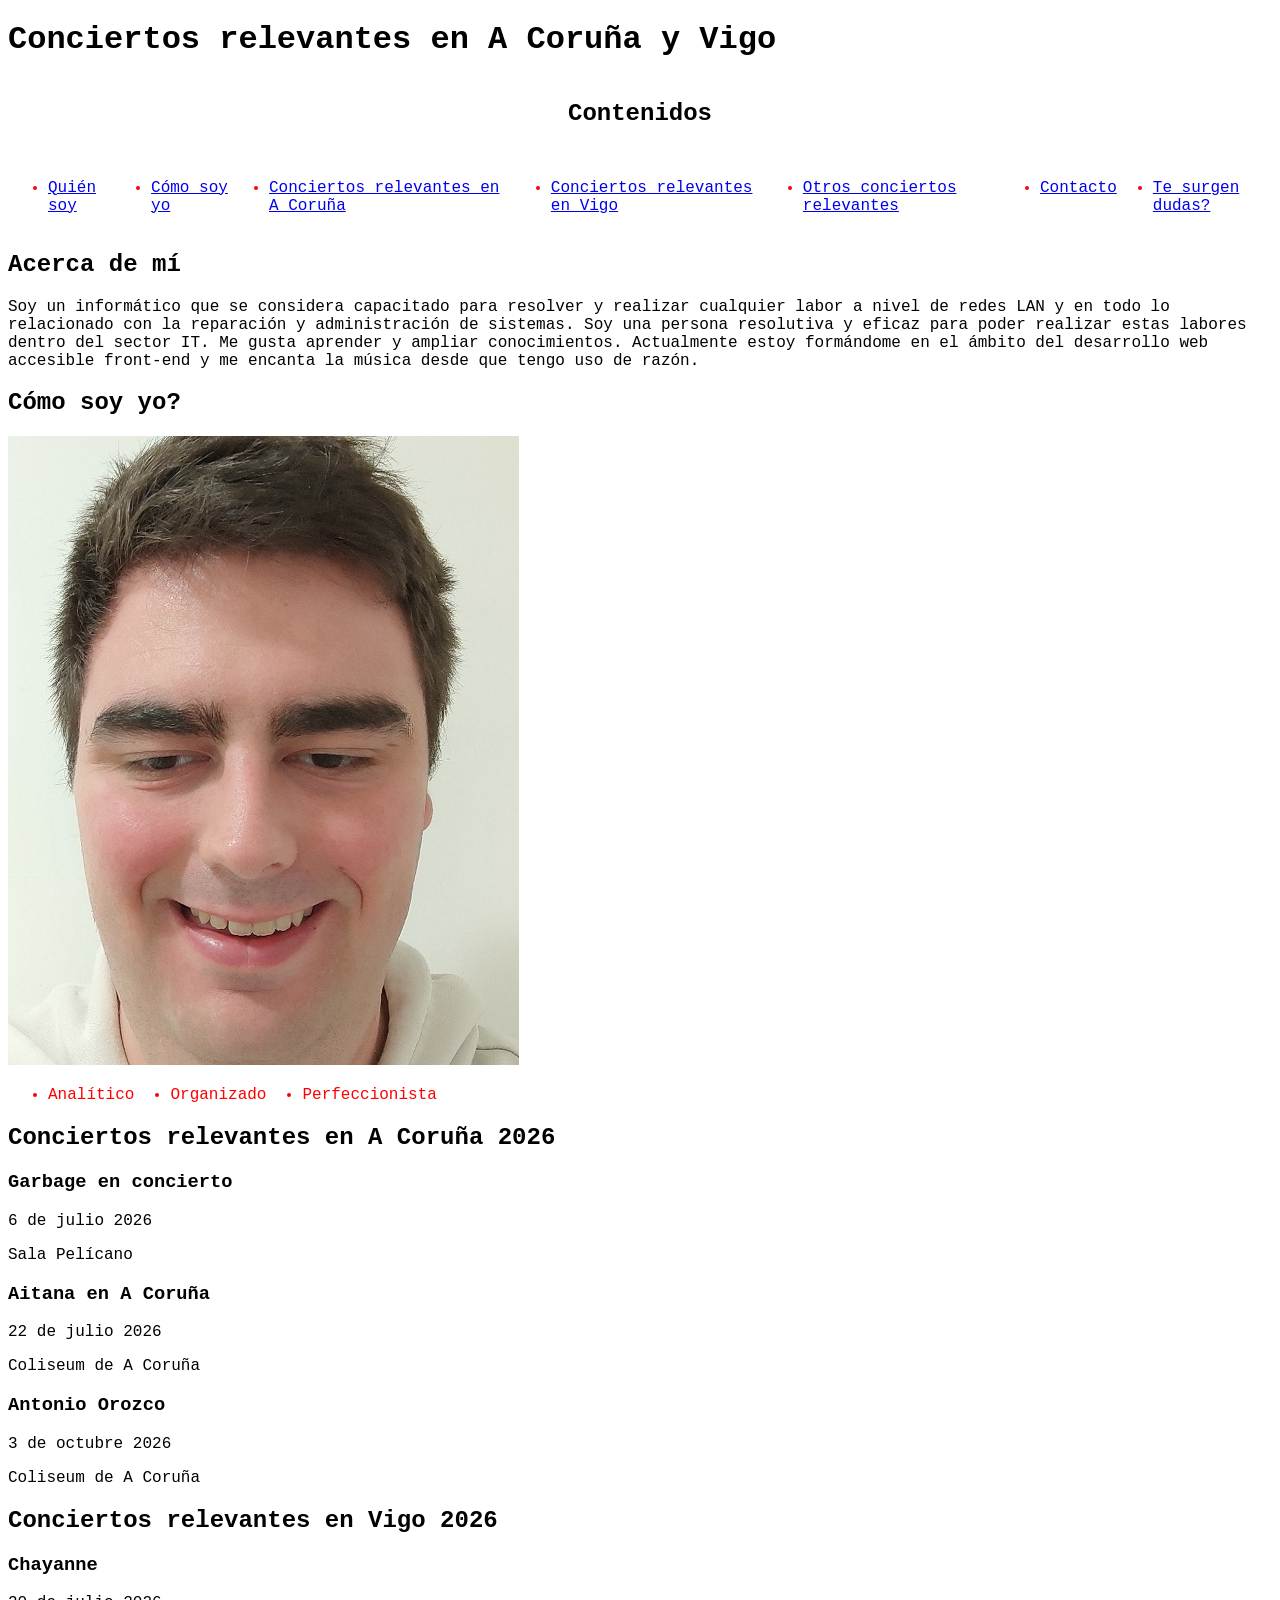
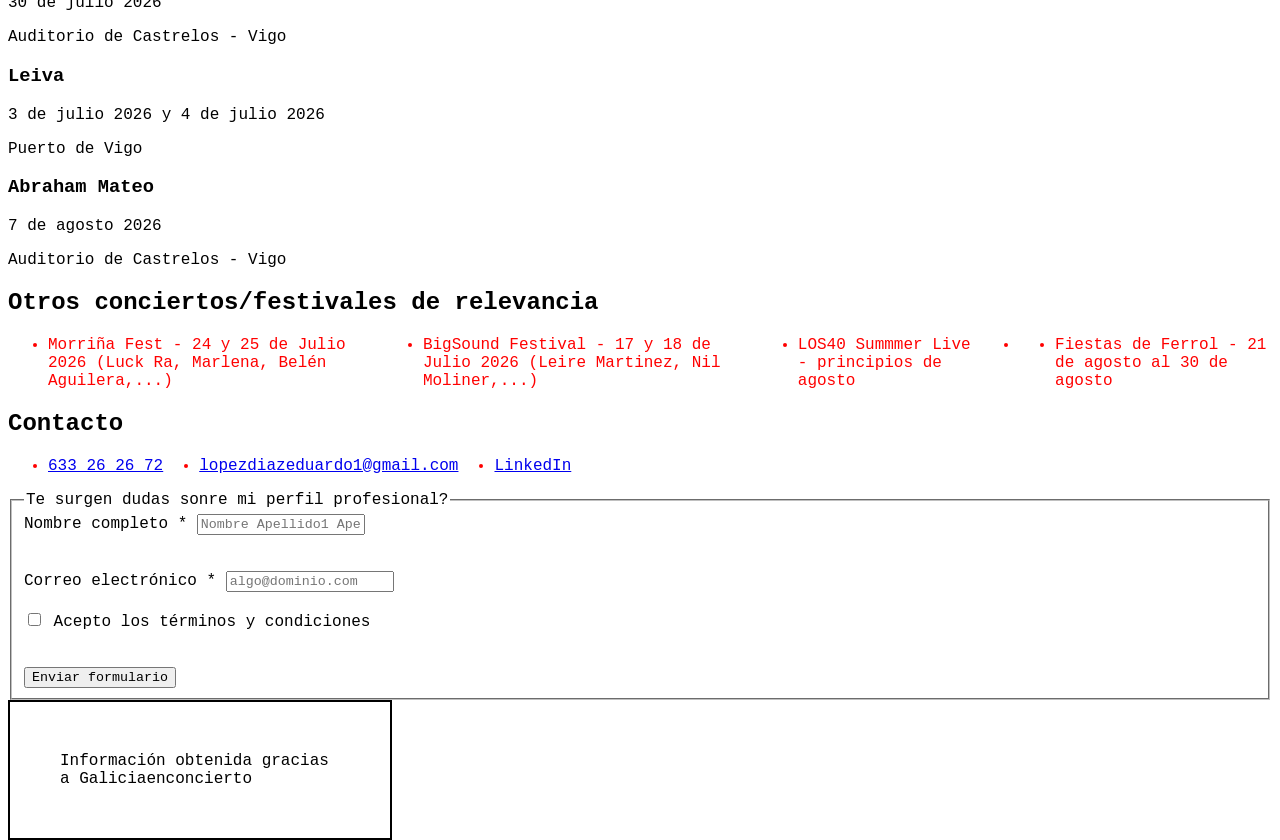
==== conciertos_galicia.html @ bdf468c7 "Actualización del código CSS a nivel responsive" ====
<!DOCTYPE html>
<html lang="es">

</html>

<head>
	<meta charset="UTF-8">
	<meta name="viewport" content="width=device-width, initial-scale=1.0">
	<title>Conciertos relevantes en A Coruña y Vigo</title>
	<link rel="stylesheet" href="estilos_css/fich1.css">
</head>

<body class="destacado">
	<h1> Conciertos relevantes en A Coruña y Vigo </h1>

	<main>
		<nav class="enlaces">
			<h2> Contenidos </h2>
			<ul>
				<li><a href="#acerca_de" title="MI biografía profesional">Quién soy</a></li>
				<li><a href="#foto_perfil" title="Mi foto de perfil">Cómo soy yo</a></li>
				<li><a href="#conciertos_coruna" title="Conciertos relevantes en A Coruña para el 2026">Conciertos relevantes en A Coruña </a></li>
				<li><a href="#conciertos_vigo" title="Conciertos relevantes en Vigo para el 2026">Conciertos relevantes en Vigo </a></li>
				<li><a href="#otros_conciertos" title="Repositorio de programas">Otros conciertos relevantes</a></li>
				<li><a href="#contacto" title="Más información">Contacto</a></li>
				<li><a href="#formulario" title="Quieres saber más sobre mí?">Te surgen dudas?</a></li>
			</ul>
		</nav>
	</main>

	<section>
		<h2 id="acerca_de"> Acerca de mí </h2>
		<article>
			<p> Soy un informático que se considera
				capacitado para resolver y realizar
				cualquier labor a nivel de redes LAN y en
				todo lo relacionado con la reparación y
				administración de sistemas. Soy una
				persona resolutiva y eficaz para poder
				realizar estas labores dentro del sector IT. Me
				gusta aprender y ampliar
				conocimientos.
				Actualmente estoy formándome en el ámbito
				del desarrollo web accesible front-end y me encanta la música desde que tengo uso de razón. </p>
		</article>
	</section>
		<aside id="foto_perfil">
			<h2> Cómo soy yo? </h2>
			<img src="_imagenes/EduardoLopezDiaz_FotoPerfil.JPG" alt="Mi foto de perfil"> </img>
			<ul>
				<li> Analítico </li>
				<li> Organizado </li>
				<li> Perfeccionista </li>
			</ul>
		</aside>
<section id="conciertos_coruna">
		<h2 id="conciertos_coruna"> Conciertos relevantes en A Coruña 2026 </h2>
		<h3> Garbage en concierto </h3>
		<p> 6 de julio 2026 </p>
		<p> Sala Pelícano </p>		
		<h3> Aitana en A Coruña </h3>
		<p> 22 de julio 2026 </p>
		<p> Coliseum de A Coruña </p>	
		<h3> Antonio Orozco </h3>
		<p> 3 de octubre 2026  </p>
		<p> Coliseum de A Coruña </p>	
	</section>
	<section id="conciertos_vigo">
		<h2 id="conciertos_vigo"> Conciertos relevantes en Vigo 2026 </h2>
		<h3> Chayanne </h3>
		<p> 30 de julio 2026 </p>
		<p> Auditorio de Castrelos - Vigo </p>		
		<h3> Leiva </h3>
		<p> 3 de julio 2026 y 4 de julio 2026 </p>
		<p> Puerto de Vigo </p>	
		<h3> Abraham Mateo </h3>
		<p> 7 de agosto 2026  </p>
		<p> Auditorio de Castrelos - Vigo </p>		
	</section>

	<section>
		<h2 id="otros_conciertos"> Otros conciertos/festivales de relevancia </h2>
		<ul class="otros_conciertos">
			<li> Morriña Fest - 24 y 25 de Julio 2026 (Luck Ra, Marlena, Belén Aguilera,...) </li>
			<li> BigSound Festival - 17 y 18 de Julio 2026 (Leire Martinez, Nil Moliner,...) </li>
			<li> LOS40 Summmer Live - principios de agosto <li>
			<li> Fiestas de Ferrol - 21 de agosto al 30 de agosto </li>
		</ul>
	</section>

	<section>
		<h2 id="contacto"> Contacto </h2>
		<ul>
			<li> <a href="tel:633262672"> 633 26 26 72 </a></li>
			<li> <a href="mailto:lopezdiazeduardo1@gmail.com">lopezdiazeduardo1@gmail.com </a> </li>
			<li> <a href="https://www.linkedin.com/in/eduardo-lopez-diaz-8134a9251/"> LinkedIn </a> </li>
		</ul>
	</section>

	<form action="#" method="post" id="formulario">
		<fieldset>
			<legend>Te surgen dudas sonre mi perfil profesional?</legend>
			<div>
				<label for="nombre"> Nombre completo <span aria-hidden="true">*</span></label>
				<input type="text" id="nombre" name="nombre" required autocomplete="name"
					placeholder="Nombre Apellido1 Apellido2" maxlength="280">
			</div>
			<br> </br>
			<div>
				<label for="email"> Correo electrónico <span aria-hidden="true">*</span></label>
				<input type="email" id="email" name="email" required autocomplete="email" placeholder="algo@dominio.com"
					maxlength="120">
			</div>
			<br>
			<label>
				<input type="checkbox" name="checkbox_tyc" value="0"> Acepto los términos y condiciones </label>
			</br>
			<br> </br>
			<button type="submit">Enviar formulario</button>
		</fieldset>
	</form>

	<footer class="pie">Información obtenida gracias a Galiciaenconcierto </footer>
</body>

</html>
---- estilos_css/fich1.css ----
* {
    font-family: 'Courier New', Courier, monospace;
}

/* Esto es para móvil (por defecto) */
.contenedor {
  width: 50%;
  padding: 10px;
  background-color: orange; 
}

/* Ordenadores (1024px+) */
@media (min-width: 1024px) {
    .contenedor {
    background-color: orange;
    padding: bold;
    position: relative;
}

.pie {
    width: 30%;
    padding: 50px 50px;
    border: 2px solid black;
    box-sizing: border-box;
    position: absolute;
}


.enlaces {
    display: flex;
    flex-direction: column;
    justify-content: center;   
    align-items: center; 
    gap: 16px;
}

ul {
    display: flex;
    gap: 36px;
    font-family: Arial, Helvetica, sans-serif; 
    font-size: medium;
    color: red;
}

}
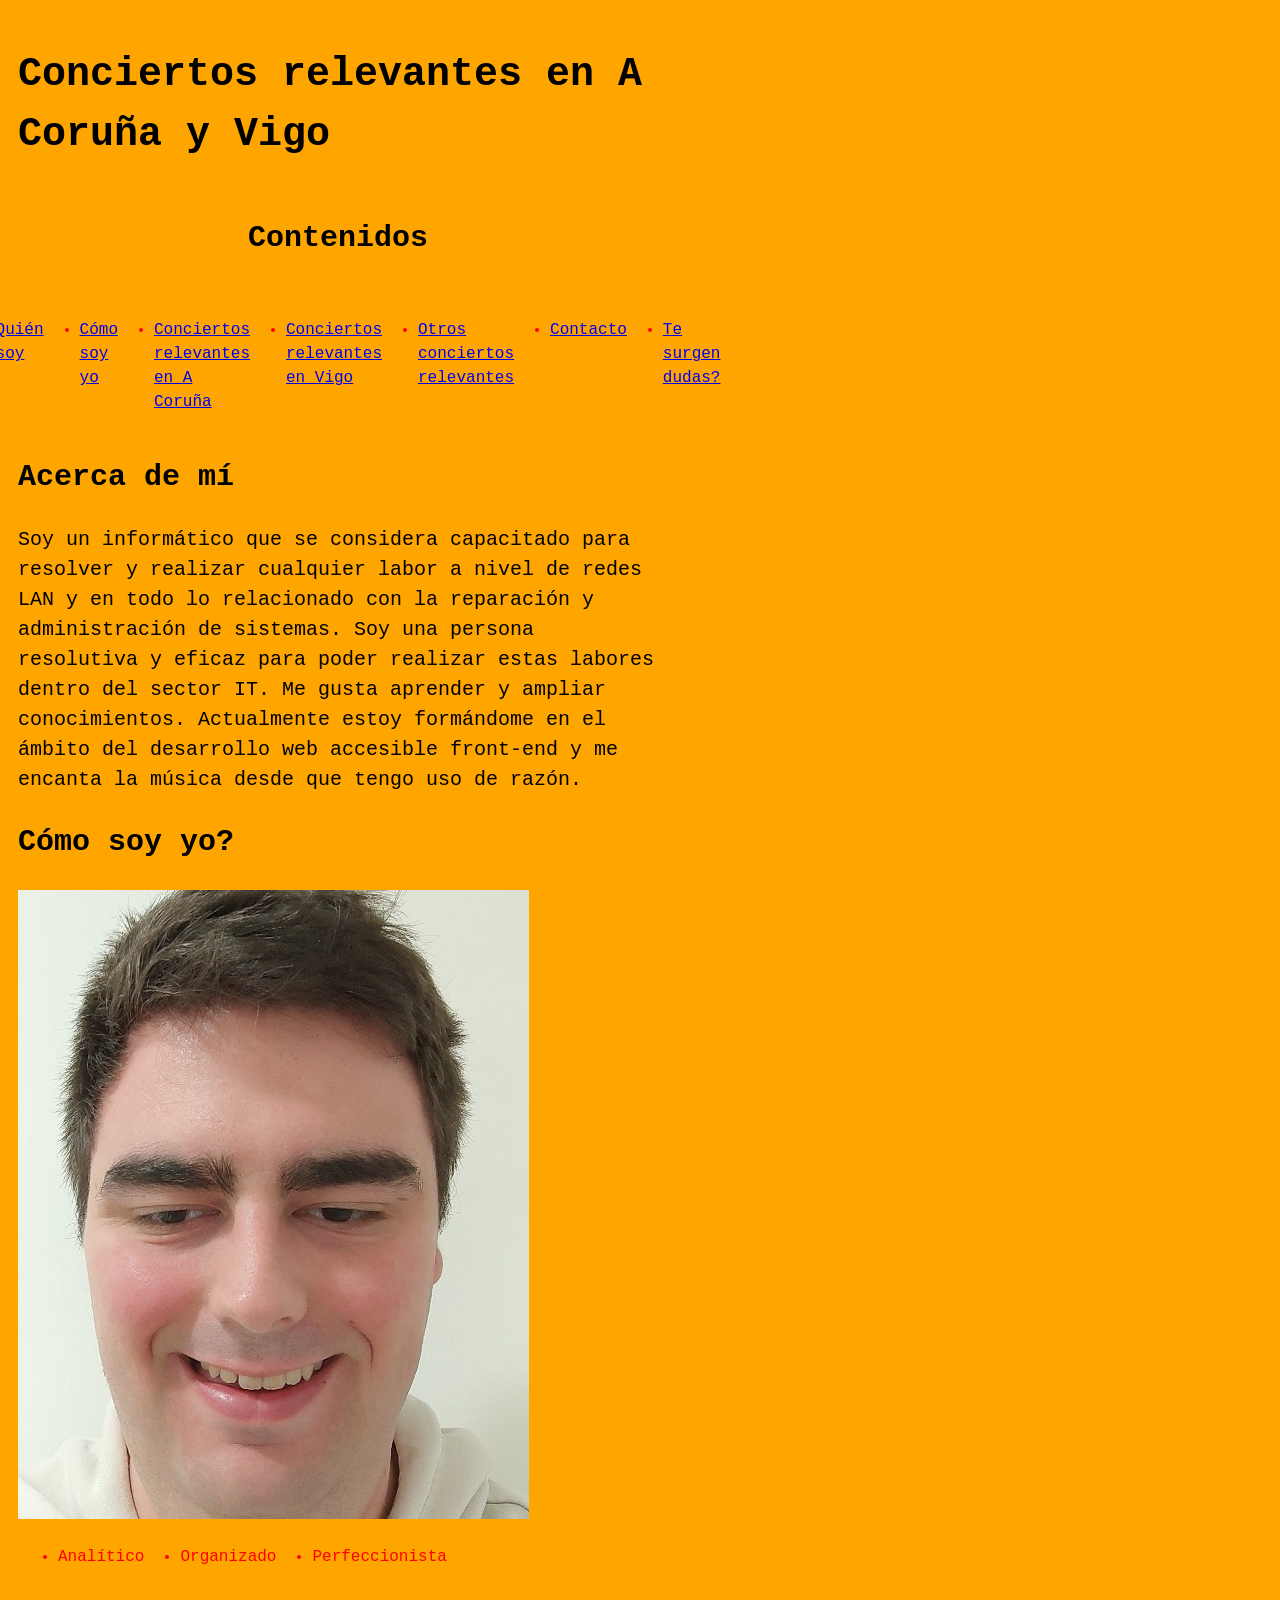
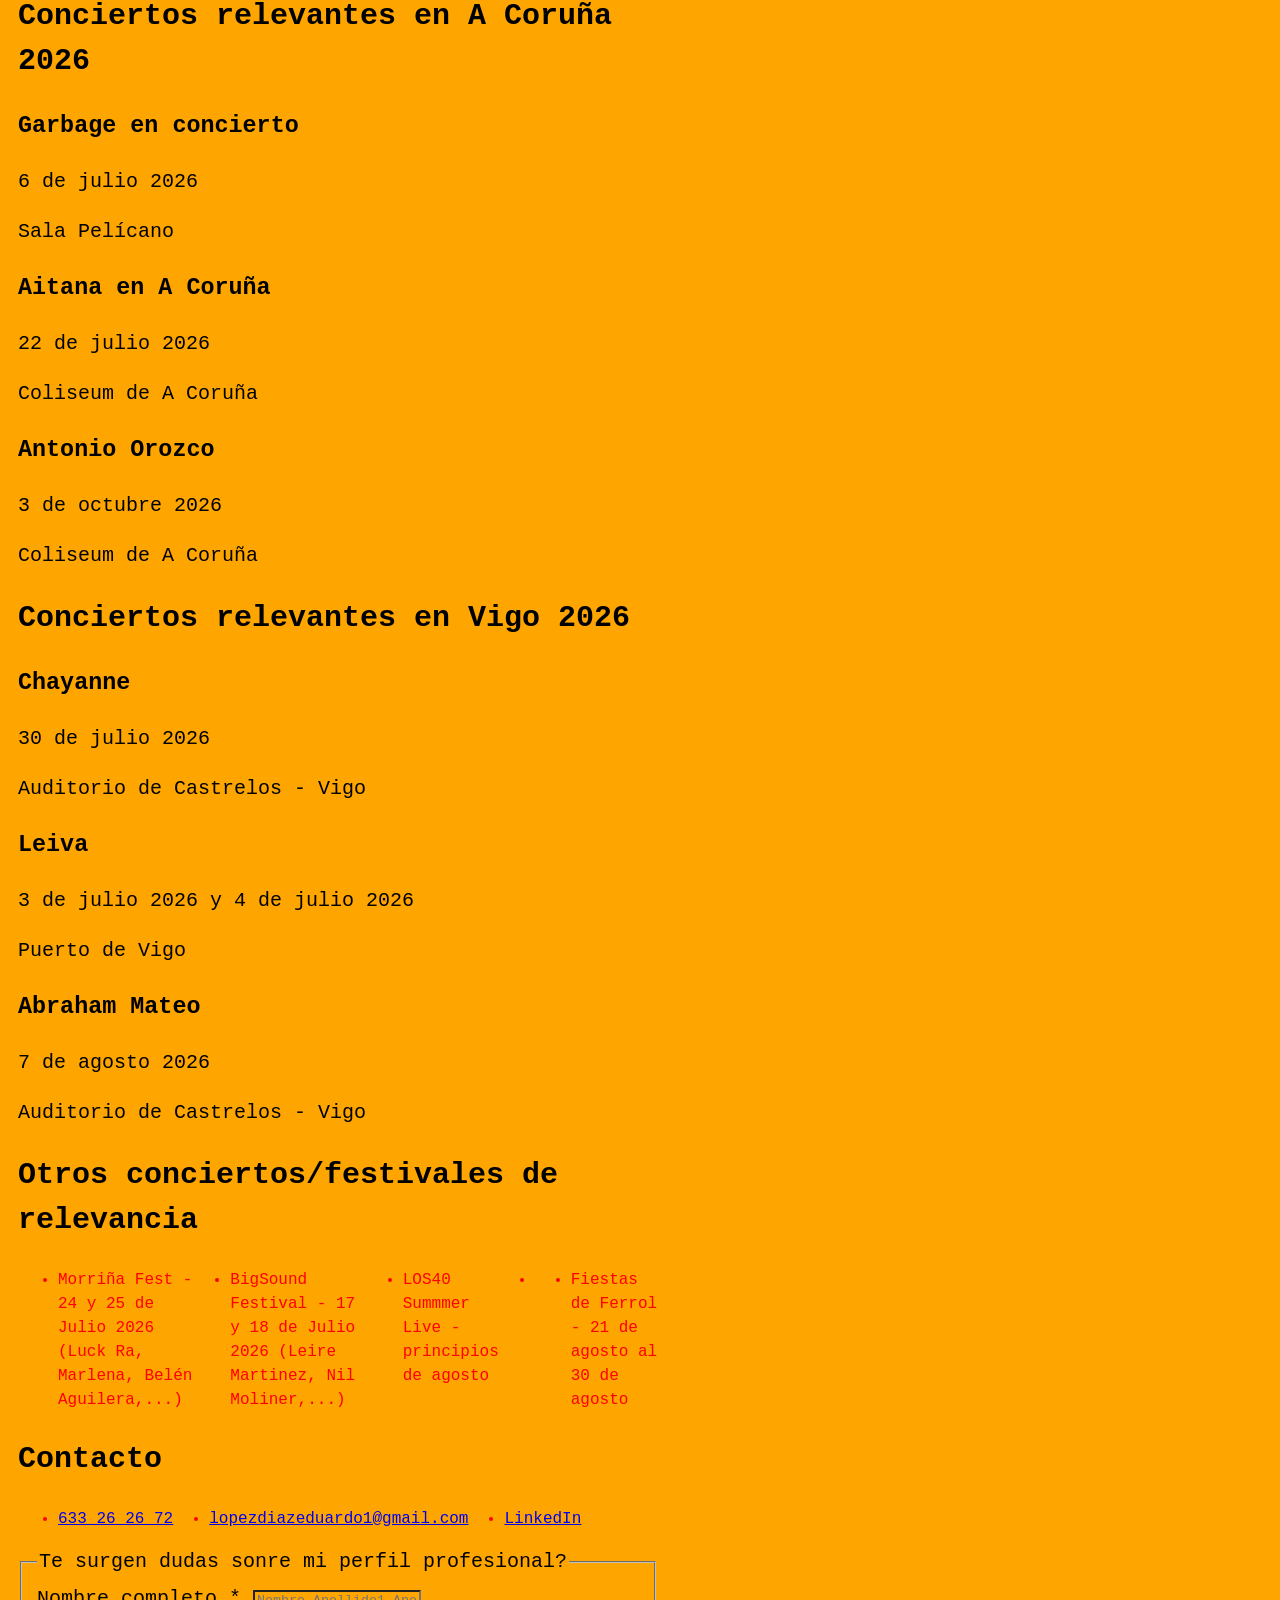
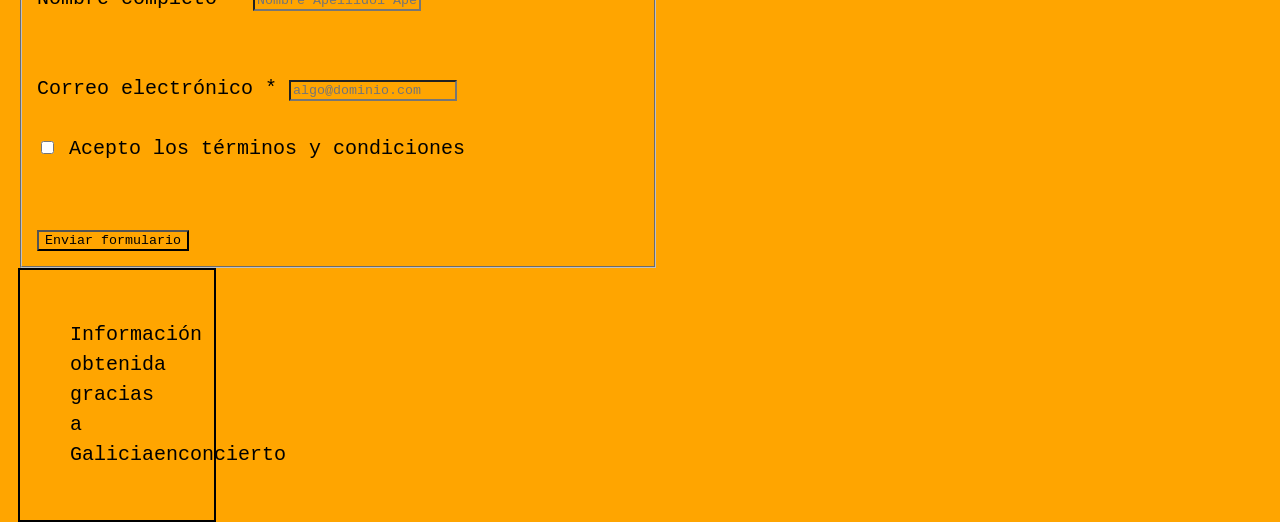
==== commit 650dbc8c: "Actualización del código CSS en curso" ====
--- a/conciertos_galicia.html
+++ b/conciertos_galicia.html
@@ -10,7 +10,7 @@
 	<link rel="stylesheet" href="estilos_css/fich1.css">
 </head>
 
-<body class="destacado">
+<body class="contenedor">
 	<h1> Conciertos relevantes en A Coruña y Vigo </h1>
 
 	<main>
--- a/estilos_css/fich1.css
+++ b/estilos_css/fich1.css
@@ -1,18 +1,22 @@
 * {
+    background-color: orange;
     font-family: 'Courier New', Courier, monospace;
 }
 
-/* Esto es para móvil (por defecto) */
+/* Esto es para móvil (es lo que se debe tocar primero) */
 .contenedor {
   width: 50%;
   padding: 10px;
-  background-color: orange; 
+  font-size: 20px;
+  line-height: 1.5; 
+}
+.contenedor a:hover {
+    color: green;
 }
 
-/* Ordenadores (1024px+) */
+/* Para ordenadores (1024px+) */
 @media (min-width: 1024px) {
     .contenedor {
-    background-color: orange;
     padding: bold;
     position: relative;
 }
@@ -31,7 +35,11 @@
     flex-direction: column;
     justify-content: center;   
     align-items: center; 
-    gap: 16px;
+    gap: 16px; 
+}
+
+a:hover {
+  color: green;
 }
 
 ul {
@@ -42,7 +50,4 @@
     color: red;
 }
 
-}
-
-
-
+}
